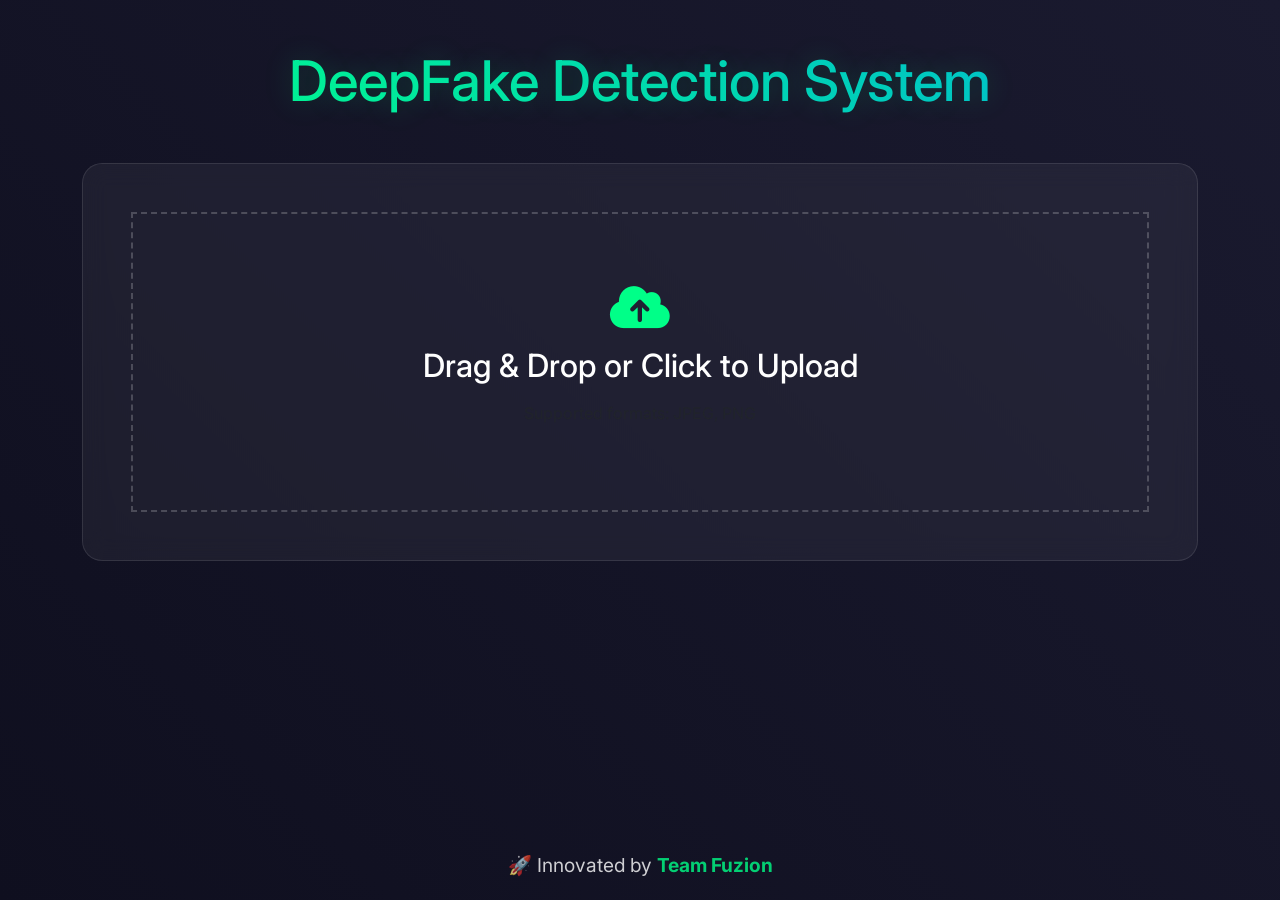
==== index.html @ 4848aa5a "Added project files" ====
<!DOCTYPE html>
<html lang="en">
<head>
    <meta charset="UTF-8">
    <meta name="viewport" content="width=device-width, initial-scale=1.0">
    <title>DeepFake Detector | Team Fuzion</title>
    <link href="https://cdn.jsdelivr.net/npm/bootstrap@5.3.0/dist/css/bootstrap.min.css" rel="stylesheet">
    <link href="https://fonts.googleapis.com/css2?family=Inter:wght@300;400;600&display=swap" rel="stylesheet">
    <link rel="stylesheet" href="https://cdnjs.cloudflare.com/ajax/libs/font-awesome/6.0.0/css/all.min.css">
    <style>
        :root {
            --primary: #00ff88;
            --secondary: #00b4d8;
            --dark: #0f0f1f;
        }

        body {
            background: linear-gradient(45deg, var(--dark), #1a1a2f);
            color: #fff;
            min-height: 100vh;
            font-family: 'Inter', sans-serif;
        }

        .glass-card {
            background: rgba(255, 255, 255, 0.05);
            backdrop-filter: blur(12px);
            border-radius: 20px;
            border: 1px solid rgba(255, 255, 255, 0.1);
            transition: all 0.3s ease;
        }

        .main-title {
            font-size: 3.5rem;
            background: linear-gradient(45deg, var(--primary), var(--secondary));
            -webkit-background-clip: text;
            -webkit-text-fill-color: transparent;
            text-shadow: 0 0 30px rgba(0, 255, 136, 0.2);
        }

        .upload-area {
            border: 2px dashed rgba(255, 255, 255, 0.2);
            transition: all 0.3s ease;
            cursor: pointer;
            min-height: 300px;
        }

        .upload-area:hover {
            border-color: var(--primary);
            transform: translateY(-5px);
        }

        .preview-image {
            border-radius: 15px;
            width: 100%;
            height: 400px;
            object-fit: contain;
            background: #000;
        }

        .processing-bar {
            height: 4px;
            background: rgba(255, 255, 255, 0.1);
            overflow: hidden;
            margin: 20px 0;
        }

        .processing-fill {
            width: 100%;
            height: 100%;
            background: linear-gradient(90deg, var(--primary), var(--secondary));
            animation: processing 2s infinite;
        }

        @keyframes processing {
            0% { transform: translateX(-100%); }
            100% { transform: translateX(100%); }
        }

        .result-box {
            opacity: 0;
            transform: translateY(20px);
            transition: all 0.5s ease;
        }

        .team-footer {
            position: fixed;
            bottom: 20px;
            left: 50%;
            transform: translateX(-50%);
            font-size: 1.2rem;
            opacity: 0.8;
            animation: fadeIn 1s 1s forwards;
            opacity: 0;
        }

        @keyframes fadeIn {
            to { opacity: 0.8; }
        }

        .mesh-overlay {
            position: absolute;
            top: 0;
            left: 0;
            pointer-events: none;
        }

        .real-badge {
            background: rgba(0, 255, 136, 0.2);
            border: 2px solid var(--primary);
        }

        .fake-badge {
            background: rgba(255, 0, 100, 0.2);
            border: 2px solid #ff0064;
        }
    </style>
</head>
<body class="d-flex flex-column">
    <div class="container my-5">
        <h1 class="main-title text-center mb-5">DeepFake Detection System</h1>

        <div class="glass-card p-5 mb-5">
            <div id="upload-section" class="text-center">
                <input type="file" id="imageInput" hidden accept="image/*">
                <div class="upload-area d-flex flex-column justify-content-center" onclick="document.getElementById('imageInput').click()">
                    <i class="fas fa-cloud-upload-alt fa-3x mb-3" style="color: var(--primary);"></i>
                    <h2 class="mb-3">Drag & Drop or Click to Upload</h2>
                    <p class="text-muted">Supported formats: JPEG, PNG</p>
                </div>
            </div>

            <div id="processing-section" class="d-none">
                <div class="processing-bar">
                    <div class="processing-fill"></div>
                </div>
                <p class="text-center mb-0">Analyzing image...</p>
            </div>

            <div id="result-section" class="row mt-4 g-4 d-none">
                <div class="col-md-6">
                    <div class="position-relative">
                        <img id="originalPreview" class="preview-image" alt="Original">
                        <canvas class="mesh-overlay"></canvas>
                    </div>
                    <p class="text-center mt-2">Original Image</p>
                </div>

                <div class="col-md-6">
                    <div class="position-relative">
                        <img id="processedPreview" class="preview-image" alt="Processed">
                        <canvas class="mesh-overlay"></canvas>
                    </div>
                    <p class="text-center mt-2">Analysis Result</p>
                </div>

                <div class="col-12">
                    <div id="resultText" class="result-box text-center p-3 rounded">
                        <h2 class="mb-0">Analysis Result</h2>
                    </div>
                </div>
            </div>
        </div>
    </div>

    <div class="team-footer text-center">
        🚀 Innovated by <span class="fw-bold" style="color: var(--primary);">Team Fuzion</span>
    </div>

    <script src="https://cdn.jsdelivr.net/npm/bootstrap@5.3.0/dist/js/bootstrap.bundle.min.js"></script>
    <script>
        const imageInput = document.getElementById('imageInput');
        const uploadSection = document.getElementById('upload-section');
        const processingSection = document.getElementById('processing-section');
        const resultSection = document.getElementById('result-section');
        const resultText = document.getElementById('resultText');

        imageInput.addEventListener('change', function(e) {
            const file = e.target.files[0];
            if (file) {
                // Show processing
                uploadSection.classList.add('d-none');
                processingSection.classList.remove('d-none');
                resultSection.classList.add('d-none');

                const reader = new FileReader();
                reader.onload = function(e) {
                    // Set original preview
                    const originalPreview = document.getElementById('originalPreview');
                    originalPreview.src = e.target.result;

                    // Simulate processing delay
                    setTimeout(() => {
                        // Set processed preview (same for simulation)
                        document.getElementById('processedPreview').src = e.target.result;
                        
                        // Show results
                        processingSection.classList.add('d-none');
                        resultSection.classList.remove('d-none');
                        
                        // Simulate mesh drawing
                        drawMesh();
                        
                        // Show result text
                        showResult();
                    }, 2500);
                };
                reader.readAsDataURL(file);
            }
        });

        function drawMesh() {
            // Simulate face mesh drawing on both canvases
            document.querySelectorAll('.mesh-overlay').forEach(canvas => {
                const ctx = canvas.getContext('2d');
                canvas.width = 500;
                canvas.height = 400;
                
                ctx.strokeStyle = '#00ff88';
                ctx.lineWidth = 2;
                
                // Draw random mesh
                for(let i = 0; i < 30; i++) {
                    ctx.beginPath();
                    ctx.moveTo(Math.random() * 500, Math.random() * 400);
                    ctx.lineTo(Math.random() * 500, Math.random() * 400);
                    ctx.stroke();
                }
            });
        }

        function showResult() {
            // Simulate API response
            const isReal = Math.random() > 0.5;
            resultText.innerHTML = `
                <div class="${isReal ? 'real-badge' : 'fake-badge'} p-3 rounded-pill">
                    <h2 class="mb-0">${isReal ? '✅ Real Image' : '❌ AI Generated'}</h2>
                    <p class="mb-0 mt-2">Confidence: ${(Math.random() * 100).toFixed(1)}%</p>
                </div>
            `;
            resultText.style.opacity = '1';
            resultText.style.transform = 'translateY(0)';
        }
    </script>
</body>
</html>
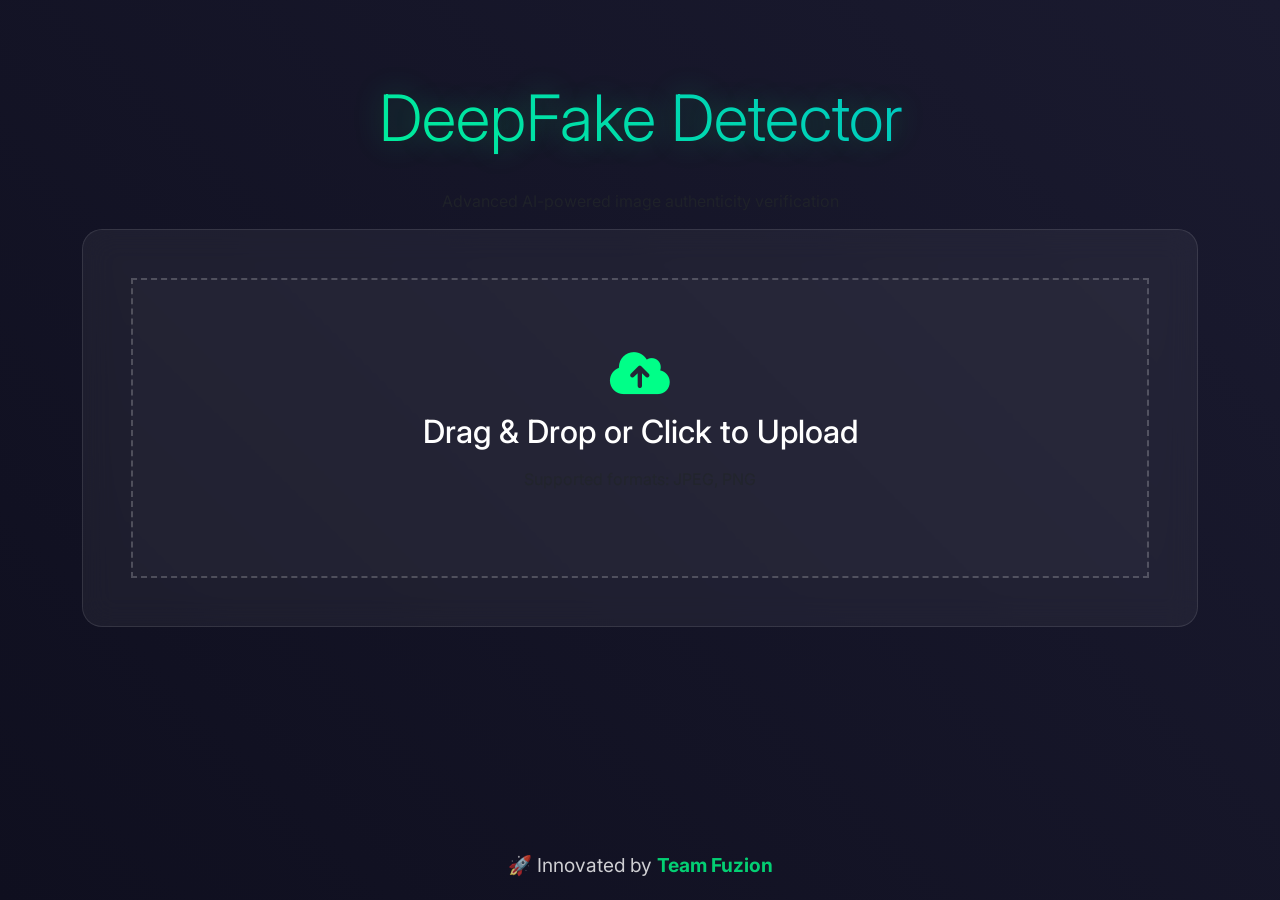
==== commit 96066287: "small changes" ====
--- a/index.html
+++ b/index.html
@@ -19,22 +19,34 @@
             color: #fff;
             min-height: 100vh;
             font-family: 'Inter', sans-serif;
+            overflow-x: hidden;
         }
 
         .glass-card {
             background: rgba(255, 255, 255, 0.05);
-            backdrop-filter: blur(12px);
+            backdrop-filter: blur(15px);
             border-radius: 20px;
             border: 1px solid rgba(255, 255, 255, 0.1);
             transition: all 0.3s ease;
         }
 
         .main-title {
-            font-size: 3.5rem;
+            font-size: 4rem;
+            font-weight: 300;
             background: linear-gradient(45deg, var(--primary), var(--secondary));
             -webkit-background-clip: text;
+            background-clip: text;
             -webkit-text-fill-color: transparent;
-            text-shadow: 0 0 30px rgba(0, 255, 136, 0.2);
+            animation: float 3s ease-in-out infinite;
+            text-shadow: 0 0 30px rgba(0, 255, 136, 0.3);
+            margin: 2rem 0;
+            position: relative;
+            z-index: 2;
+        }
+
+        @keyframes float {
+            0%, 100% { transform: translateY(0); }
+            50% { transform: translateY(-20px); }
         }
 
         .upload-area {
@@ -42,11 +54,13 @@
             transition: all 0.3s ease;
             cursor: pointer;
             min-height: 300px;
+            background: rgba(255, 255, 255, 0.02);
         }
 
         .upload-area:hover {
             border-color: var(--primary);
             transform: translateY(-5px);
+            box-shadow: 0 10px 30px rgba(0, 255, 136, 0.1);
         }
 
         .preview-image {
@@ -58,20 +72,46 @@
         }
 
         .processing-bar {
-            height: 4px;
+            height: 8px;
             background: rgba(255, 255, 255, 0.1);
+            border-radius: 4px;
             overflow: hidden;
-            margin: 20px 0;
+            margin: 30px 0;
+            position: relative;
+            box-shadow: 0 0 15px rgba(0, 255, 136, 0.2);
         }
 
         .processing-fill {
-            width: 100%;
             height: 100%;
-            background: linear-gradient(90deg, var(--primary), var(--secondary));
-            animation: processing 2s infinite;
+            background: linear-gradient(90deg, 
+                rgba(0, 255, 136, 0.8),
+                rgba(0, 180, 216, 0.8));
+            width: 45%;
+            border-radius: 4px;
+            animation: processing 2s ease-in-out infinite;
+            position: relative;
+        }
+
+        .processing-fill::after {
+            content: '';
+            position: absolute;
+            top: 0;
+            left: 0;
+            right: 0;
+            bottom: 0;
+            background: linear-gradient(90deg, 
+                transparent,
+                rgba(255, 255, 255, 0.2),
+                transparent);
+            animation: shine 1.5s ease-in-out infinite;
         }
 
         @keyframes processing {
+            0%, 100% { transform: translateX(-100%); }
+            50% { transform: translateX(200%); }
+        }
+
+        @keyframes shine {
             0% { transform: translateX(-100%); }
             100% { transform: translateX(100%); }
         }
@@ -91,6 +131,7 @@
             opacity: 0.8;
             animation: fadeIn 1s 1s forwards;
             opacity: 0;
+            z-index: 3;
         }
 
         @keyframes fadeIn {
@@ -113,11 +154,24 @@
             background: rgba(255, 0, 100, 0.2);
             border: 2px solid #ff0064;
         }
+
+        .progress-percent {
+            position: absolute;
+            right: 10px;
+            top: 50%;
+            transform: translateY(-50%);
+            color: #00ff88;
+            font-weight: 600;
+            font-size: 0.9rem;
+        }
     </style>
 </head>
 <body class="d-flex flex-column">
     <div class="container my-5">
-        <h1 class="main-title text-center mb-5">DeepFake Detection System</h1>
+        <header class="header text-center">
+            <h1 class="main-title">DeepFake Detector</h1>
+            <p class="text-muted">Advanced AI-powered image authenticity verification</p>
+        </header>
 
         <div class="glass-card p-5 mb-5">
             <div id="upload-section" class="text-center">
@@ -132,6 +186,7 @@
             <div id="processing-section" class="d-none">
                 <div class="processing-bar">
                     <div class="processing-fill"></div>
+                    <span class="progress-percent">45%</span>
                 </div>
                 <p class="text-center mb-0">Analyzing image...</p>
             </div>
@@ -177,30 +232,21 @@
         imageInput.addEventListener('change', function(e) {
             const file = e.target.files[0];
             if (file) {
-                // Show processing
                 uploadSection.classList.add('d-none');
                 processingSection.classList.remove('d-none');
                 resultSection.classList.add('d-none');
+                simulateProgress();
 
                 const reader = new FileReader();
                 reader.onload = function(e) {
-                    // Set original preview
                     const originalPreview = document.getElementById('originalPreview');
                     originalPreview.src = e.target.result;
 
-                    // Simulate processing delay
                     setTimeout(() => {
-                        // Set processed preview (same for simulation)
                         document.getElementById('processedPreview').src = e.target.result;
-                        
-                        // Show results
                         processingSection.classList.add('d-none');
                         resultSection.classList.remove('d-none');
-                        
-                        // Simulate mesh drawing
                         drawMesh();
-                        
-                        // Show result text
                         showResult();
                     }, 2500);
                 };
@@ -209,7 +255,6 @@
         });
 
         function drawMesh() {
-            // Simulate face mesh drawing on both canvases
             document.querySelectorAll('.mesh-overlay').forEach(canvas => {
                 const ctx = canvas.getContext('2d');
                 canvas.width = 500;
@@ -218,7 +263,6 @@
                 ctx.strokeStyle = '#00ff88';
                 ctx.lineWidth = 2;
                 
-                // Draw random mesh
                 for(let i = 0; i < 30; i++) {
                     ctx.beginPath();
                     ctx.moveTo(Math.random() * 500, Math.random() * 400);
@@ -229,7 +273,6 @@
         }
 
         function showResult() {
-            // Simulate API response
             const isReal = Math.random() > 0.5;
             resultText.innerHTML = `
                 <div class="${isReal ? 'real-badge' : 'fake-badge'} p-3 rounded-pill">
@@ -240,6 +283,36 @@
             resultText.style.opacity = '1';
             resultText.style.transform = 'translateY(0)';
         }
+
+        function simulateProgress() {
+            let percent = 0;
+            const counter = document.querySelector('.progress-percent');
+            const interval = setInterval(() => {
+                percent += Math.random() * 3;
+                if(percent >= 100) {
+                    percent = 100;
+                    clearInterval(interval);
+                }
+                counter.textContent = `${Math.min(100, Math.floor(percent))}%`;
+            }, 100);
+        }
+
+        // Drag and drop functionality
+        document.addEventListener('dragover', (e) => {
+            e.preventDefault();
+            document.querySelector('.upload-area').style.borderColor = var(--primary);
+        });
+
+        document.addEventListener('dragleave', () => {
+            document.querySelector('.upload-area').style.borderColor = 'rgba(255, 255, 255, 0.2)';
+        });
+
+        document.addEventListener('drop', (e) => {
+            e.preventDefault();
+            imageInput.files = e.dataTransfer.files;
+            const event = new Event('change');
+            imageInput.dispatchEvent(event);
+        });
     </script>
 </body>
 </html>
